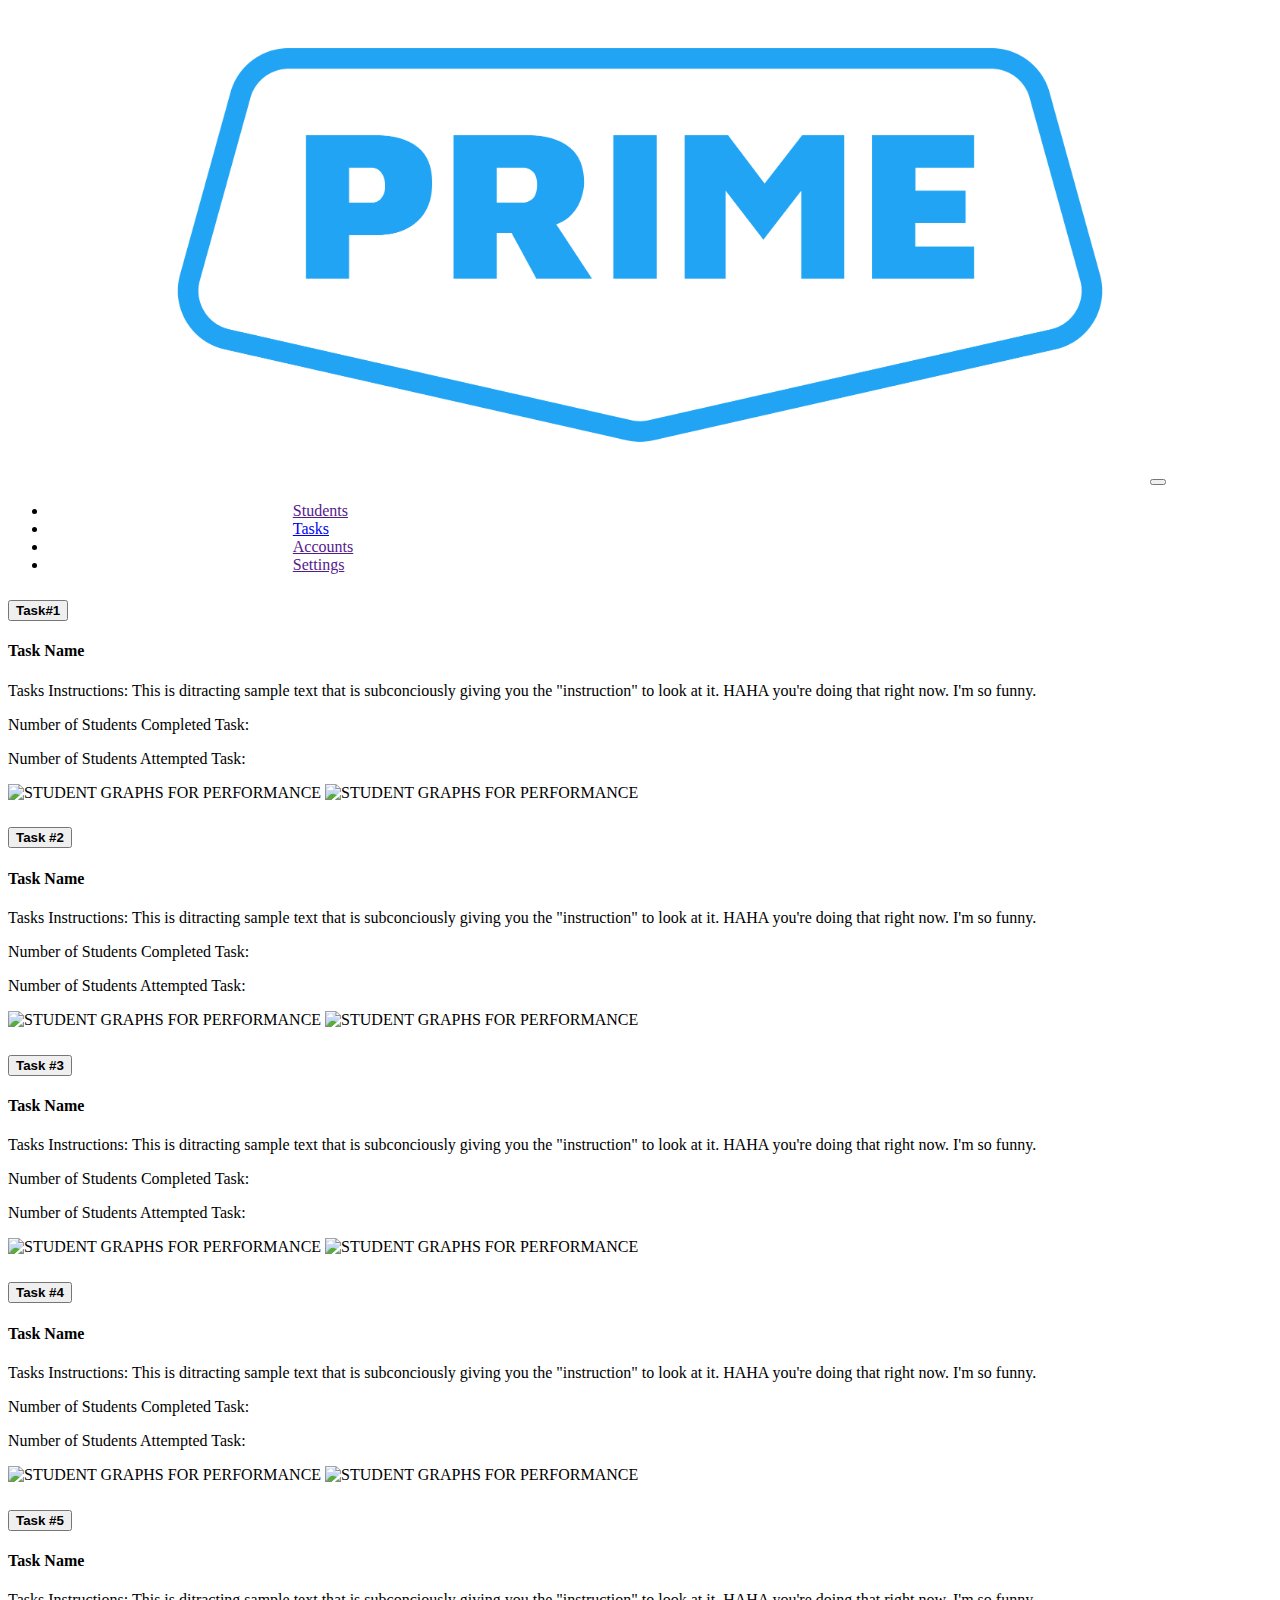
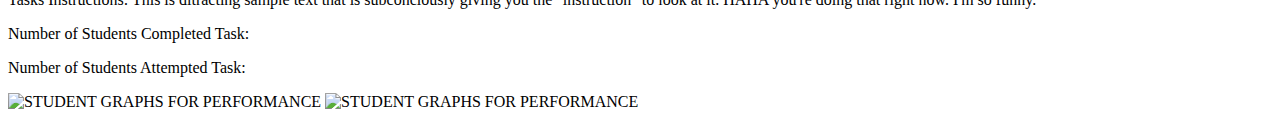
==== tasks.html @ 71b35826 "Add files via upload" ====
<!DOCTYPE html>
<html lang="en">

<head>
    <meta charset="UTF-8">
    <meta http-equiv="X-UA-Compatible" content="IE=edge">
    <meta name="viewport" content="width=device-width, initial-scale=1.0">
    <title>Tasks Dashboard</title>

    <!--CSS Link-->
    <link rel="stylesheet" href="css/styles.css">
    <!--Bootstrap Import-->
    <link href="https://cdn.jsdelivr.net/npm/bootstrap@5.0.1/dist/css/bootstrap.min.css" rel="stylesheet"
        integrity="sha384-+0n0xVW2eSR5OomGNYDnhzAbDsOXxcvSN1TPprVMTNDbiYZCxYbOOl7+AMvyTG2x" crossorigin="anonymous">
    <script src="https://cdn.jsdelivr.net/npm/bootstrap@5.0.1/dist/js/bootstrap.bundle.min.js"
        integrity="sha384-gtEjrD/SeCtmISkJkNUaaKMoLD0//ElJ19smozuHV6z3Iehds+3Ulb9Bn9Plx0x4" crossorigin="anonymous">
    </script>
    <!--FontAwesome Import-->
    <script defer src="https://use.fontawesome.com/releases/v5.0.7/js/all.js"></script>
    <!--Google Fonts Import-->
    <!--JavaScript Import (LATER)-->


</head>

<body>
    <!--Navbar-->
    <nav class="navbar bg-dark navbar-expand-xxl navbar-dark">
        <a class="navbar-brand" href="" id = "logo-anchor"><img src = "images/logo.png" id="navbar-logo"></a>
        <button class="navbar-toggler" type="button" data-toggle="collapse" data-target="#navbarSupportedContent"
            aria-controls="navbarSupportedContent" aria-expanded="false" aria-label="Toggle navigation">
            <span class="navbar-toggler-icon"></span>
        </button>
        <div class="collapse navbar-collapse" id="navbarSupportedContent">
            <ul class="navbar-nav ml-auto">
                <li class="nav-item">
                    <a class="nav-link" href="">Students </a>
                    <!--<svg>IMAGE GOES HERE</svg>-->
                </li>
                <li class="nav-item">
                    <a class="nav-link" href="tasks.html">Tasks</a>
                    <!--<svg>IMAGE GOES HERE</svg>-->
                </li>
                <li class="nav-item">
                    <a class="nav-link" href="">Accounts</a>
                    <!--<svg>IMAGE GOES HERE</svg>-->
                </li>
                <li class="nav-item">
                    <a class="nav-link" href="">Settings</a>
                    <!--<svg>IMAGE GOES HERE</svg>-->
                </li>
            </ul>
        </div>
    </nav>

    <!--Task Card Array (Accordion)-->
    <div class="accordion" id="accordionExample">
        <div class="accordion-item">
            <h2 class="accordion-header" id="headingOne">
                <button class="accordion-button collapsed" type="button" data-bs-toggle="collapse"
                    data-bs-target="#collapseOne" aria-expanded="false" aria-controls="collapseOne">
                    <strong>Task#1</strong>
                </button>
            </h2>
            <div id="collapseOne" class="accordion-collapse collapse" aria-labelledby="headingOne"
                data-bs-parent="#accordionExample">
                <div class="accordion-body">
                    <div class="card" ">
                        <div class=" card-body">
                            <div class="row">
                                <div class="col col-lg-6 col-md-6 col-sm-3">
                                    <h4 class="card-title">Task Name</h4>
                                    <p class="card-text">Tasks Instructions: This is ditracting sample text that is subconciously giving you the "instruction" to look at it. HAHA you're doing that right now. I'm so funny.</p>
                                    <p class="card-text">Number of Students Completed Task: </p>
                                    <p class="card-text">Number of Students Attempted Task: </p>
                                </div>
                                <div class="col col-lg-6 col-md-3 col-sm-3">
                                    <img src="..." class="card-img-top" alt="STUDENT GRAPHS FOR PERFORMANCE">
                                    <img src="..." class="card-img-top" alt="STUDENT GRAPHS FOR PERFORMANCE">
                                </div>
                            </div>
                        </div>
                    </div>
                </div>
            </div>
        </div>
        <div class="accordion-item">
            <h2 class="accordion-header" id="headingTwo">
                <button class="accordion-button collapsed" type="button" data-bs-toggle="collapse"
                    data-bs-target="#collapseTwo" aria-expanded="false" aria-controls="collapseTwo">
                    <strong>Task #2</strong>
                </button>
            </h2>
            <div id="collapseTwo" class="accordion-collapse collapse" aria-labelledby="headingTwo"
                data-bs-parent="#accordionExample">
                <div class="accordion-body">
                    <div class="card" ">
                        <div class=" card-body">
                            <div class="row">
                                <div class="col col-lg-6 col-md-6 col-sm-3">                                    
                                    <h4 class="card-title">Task Name</h4>
                                    <p class="card-text">Tasks Instructions: This is ditracting sample text that is subconciously giving you the "instruction" to look at it. HAHA you're doing that right now. I'm so funny.</p>
                                    <p class="card-text">Number of Students Completed Task: </p>
                                    <p class="card-text">Number of Students Attempted Task: </p>
                                </div>
                                <div class="col col-lg-6 col-md-3 col-sm-3">
                                    <img src="..." class="card-img-top" alt="STUDENT GRAPHS FOR PERFORMANCE">
                                    <img src="..." class="card-img-top" alt="STUDENT GRAPHS FOR PERFORMANCE">
                                </div>
                            </div>
                        </div>
                    </div>
                </div>
            </div>
        </div>
        <div class="accordion-item">
            <h2 class="accordion-header" id="headingThree">
                <button class="accordion-button collapsed" type="button" data-bs-toggle="collapse"
                    data-bs-target="#collapseThree" aria-expanded="false" aria-controls="collapseThree">
                    <strong>Task #3</strong>
                </button>
            </h2>
            <div id="collapseThree" class="accordion-collapse collapse" aria-labelledby="headingThree"
                data-bs-parent="#accordionExample">
                <div class="accordion-body">
                    <div class="card" ">
                        <div class=" card-body">
                            <div class="row">
                                <div class="col col-lg-6 col-md-6 col-sm-3">
                                    <h4 class="card-title">Task Name</h4>
                                    <p class="card-text">Tasks Instructions: This is ditracting sample text that is subconciously giving you the "instruction" to look at it. HAHA you're doing that right now. I'm so funny.</p>
                                    <p class="card-text">Number of Students Completed Task: </p>
                                    <p class="card-text">Number of Students Attempted Task: </p>
                                </div>
                                <div class="col col-lg-6 col-md-3 col-sm-3">
                                    <img src="..." class="card-img-top" alt="STUDENT GRAPHS FOR PERFORMANCE">
                                    <img src="..." class="card-img-top" alt="STUDENT GRAPHS FOR PERFORMANCE">
                                </div>
                            </div>
                        </div>
                    </div>
                </div>
            </div>
        </div>
        <div class="accordion-item">
            <h2 class="accordion-header" id="headingFour">
                <button class="accordion-button collapsed" type="button" data-bs-toggle="collapse"
                    data-bs-target="#collapseFour" aria-expanded="false" aria-controls="collapseFour">
                    <strong>Task #4</strong>
                </button>
            </h2>
            <div id="collapseFour" class="accordion-collapse collapse" aria-labelledby="headingFour"
                data-bs-parent="#accordionExample">
                <div class="accordion-body">
                    <div class="card" ">
                        <div class=" card-body">
                            <div class="row">
                                <div class="col col-lg-6 col-md-6 col-sm-3">
                                    <h4 class="card-title">Task Name</h4>
                                    <p class="card-text">Tasks Instructions: This is ditracting sample text that is subconciously giving you the "instruction" to look at it. HAHA you're doing that right now. I'm so funny.</p>
                                    <p class="card-text">Number of Students Completed Task: </p>
                                    <p class="card-text">Number of Students Attempted Task: </p>
                                </div>
                                <div class="col col-lg-6 col-md-3 col-sm-3">
                                    <img src="..." class="card-img-top" alt="STUDENT GRAPHS FOR PERFORMANCE">
                                    <img src="..." class="card-img-top" alt="STUDENT GRAPHS FOR PERFORMANCE">
                                </div>
                            </div>
                        </div>
                    </div>
                </div>
            </div>
        </div>
        <div class="accordion-item">
            <h2 class="accordion-header" id="headingFive">
                <button class="accordion-button collapsed" type="button" data-bs-toggle="collapse"
                    data-bs-target="#collapseFive" aria-expanded="false" aria-controls="collapseFive">
                    <strong>Task #5</strong>
                </button>
            </h2>
            <div id="collapseFive" class="accordion-collapse collapse" aria-labelledby="headingFive"
                data-bs-parent="#accordionExample">
                <div class="accordion-body">
                    <div class="card" ">
                        <div class=" card-body">
                            <div class="row">
                                <div class="col col-lg-6 col-md-6 col-sm-3">
                                    <h4 class="card-title">Task Name</h4>
                                    <p class="card-text">Tasks Instructions: This is ditracting sample text that is subconciously giving you the "instruction" to look at it. HAHA you're doing that right now. I'm so funny.</p>
                                    <p class="card-text">Number of Students Completed Task: </p>
                                    <p class="card-text">Number of Students Attempted Task: </p>
                                </div>
                                <div class="col col-lg-6 col-md-3 col-sm-3">
                                    <img src="..." class="card-img-top" alt="STUDENT GRAPHS FOR PERFORMANCE">
                                    <img src="..." class="card-img-top" alt="STUDENT GRAPHS FOR PERFORMANCE">
                                </div>
                            </div>
                        </div>
                    </div>
                </div>
            </div>
        </div>
    </div>


    <script src="https://code.jquery.com/jquery-3.5.1.slim.min.js"
        integrity="sha384-DfXdz2htPH0lsSSs5nCTpuj/zy4C+OGpamoFVy38MVBnE+IbbVYUew+OrCXaRkfj" crossorigin="anonymous">
    </script>
    <script src="https://cdn.jsdelivr.net/npm/bootstrap@4.6.0/dist/js/bootstrap.bundle.min.js"
        integrity="sha384-Piv4xVNRyMGpqkS2by6br4gNJ7DXjqk09RmUpJ8jgGtD7zP9yug3goQfGII0yAns" crossorigin="anonymous">
    </script>
</body>

</html>
---- css/styles.css ----
.nav-item
{
    padding: 0 20% 0 20%;
}
.nav-item::after /*Find media query to pad when dropped down.*/
{
    padding: 0 2% 0 2%;
}


#navbar-logo
{
    text-align: center;
}

#navbar-logo
{
    width: 80%;
    padding-left: 10%;
}

#logo-anchor
{
    width: 10%;
}
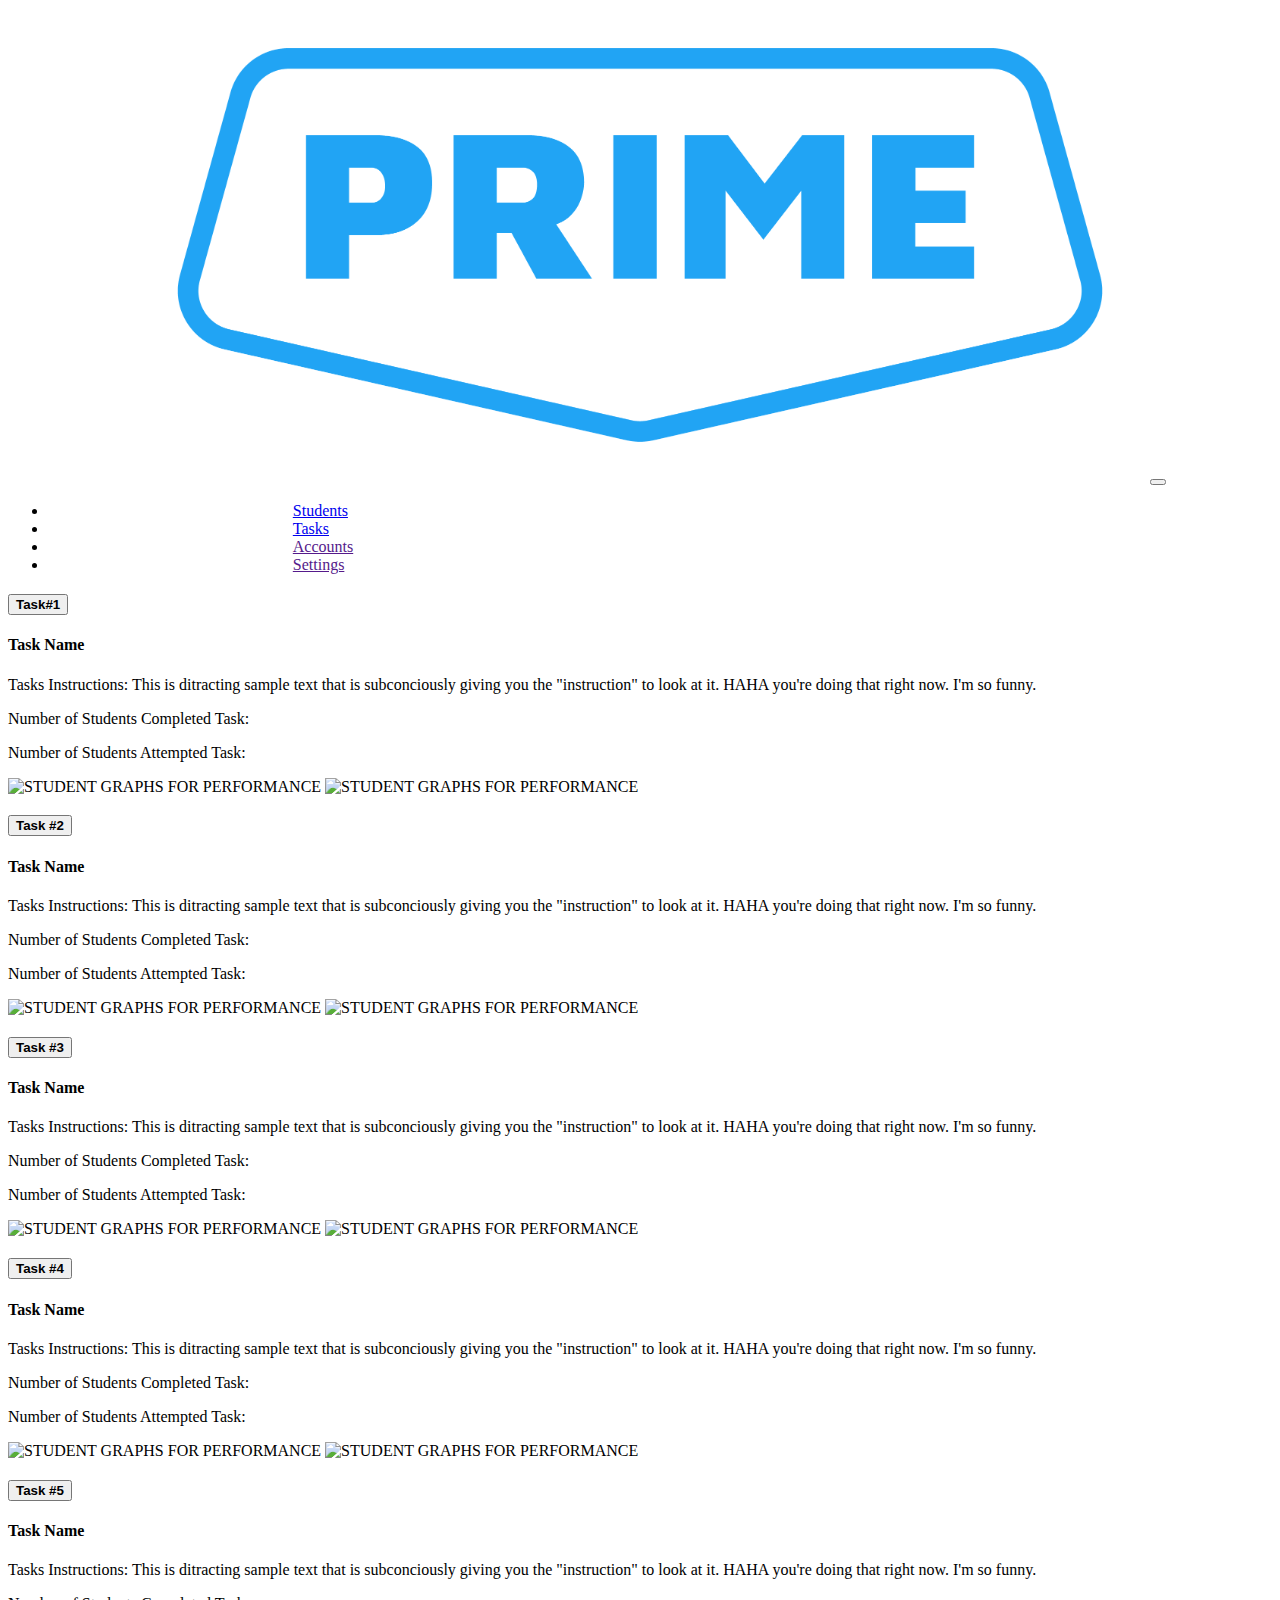
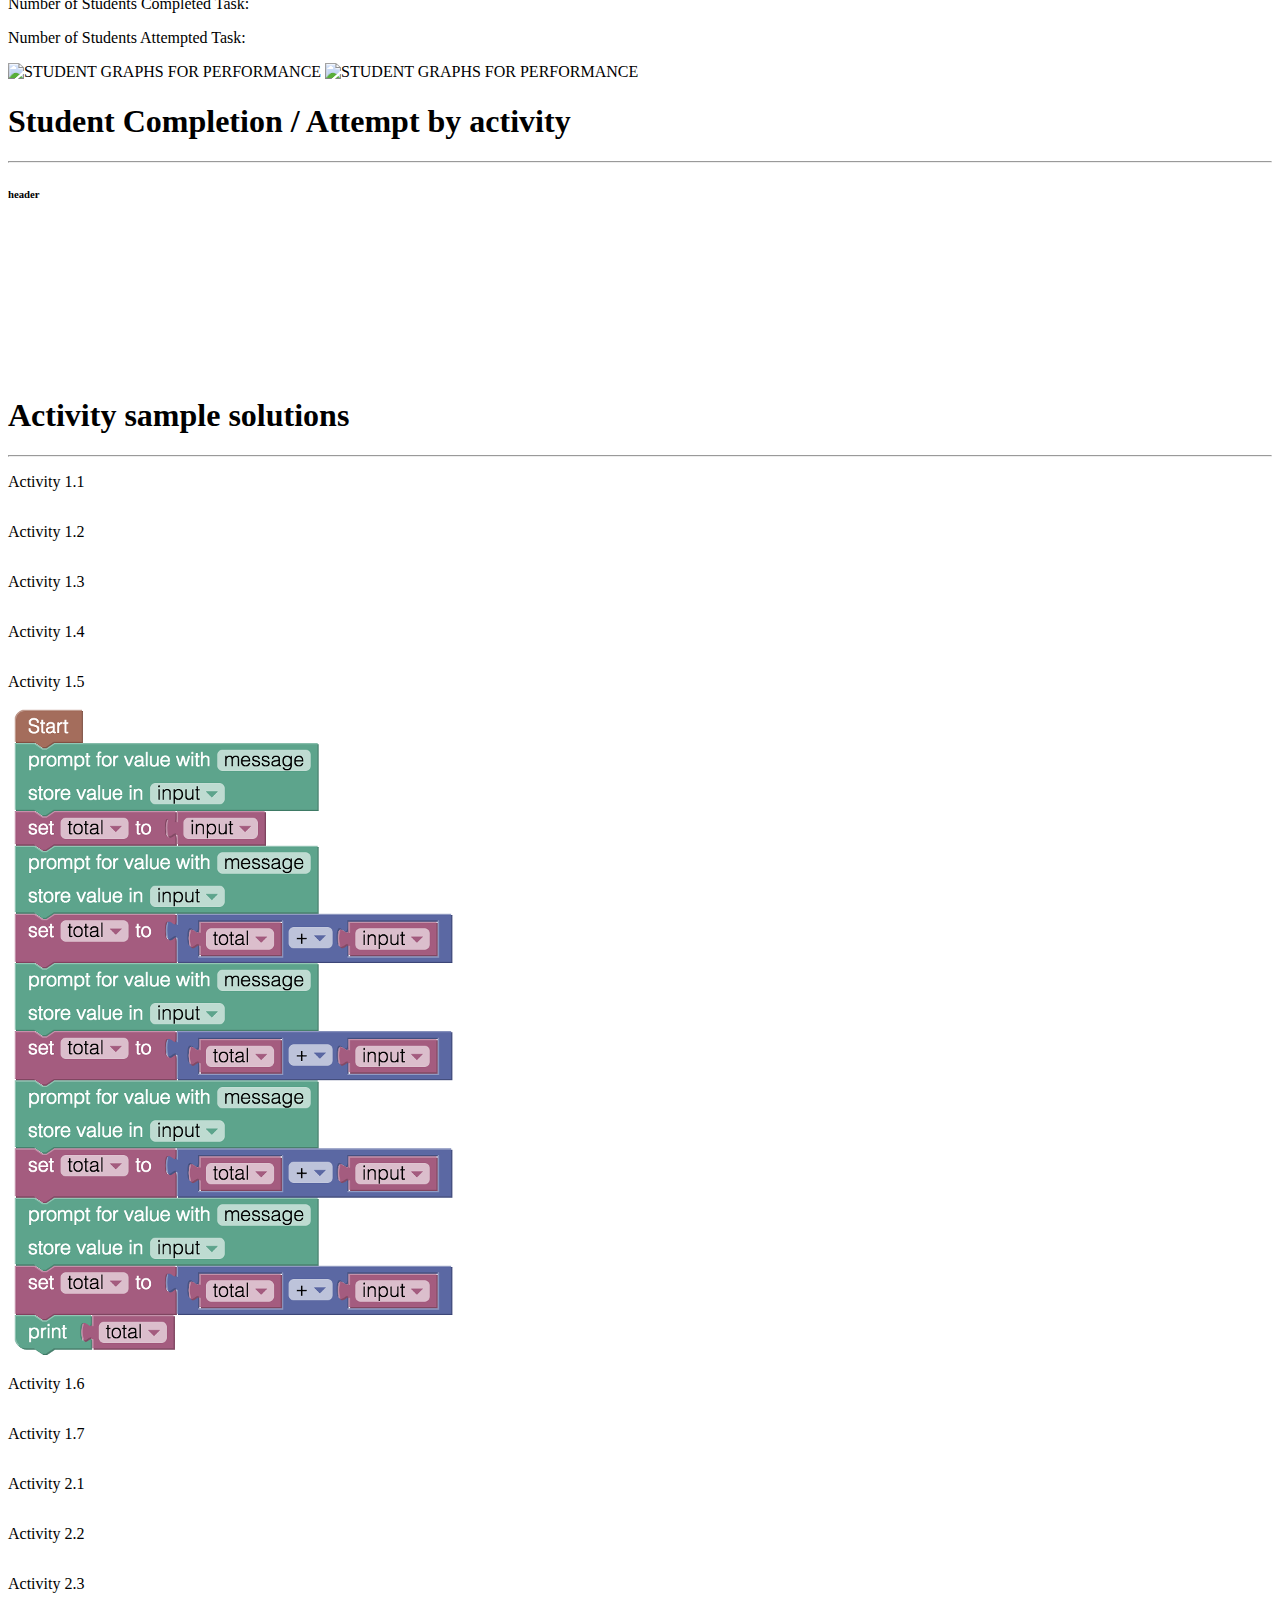
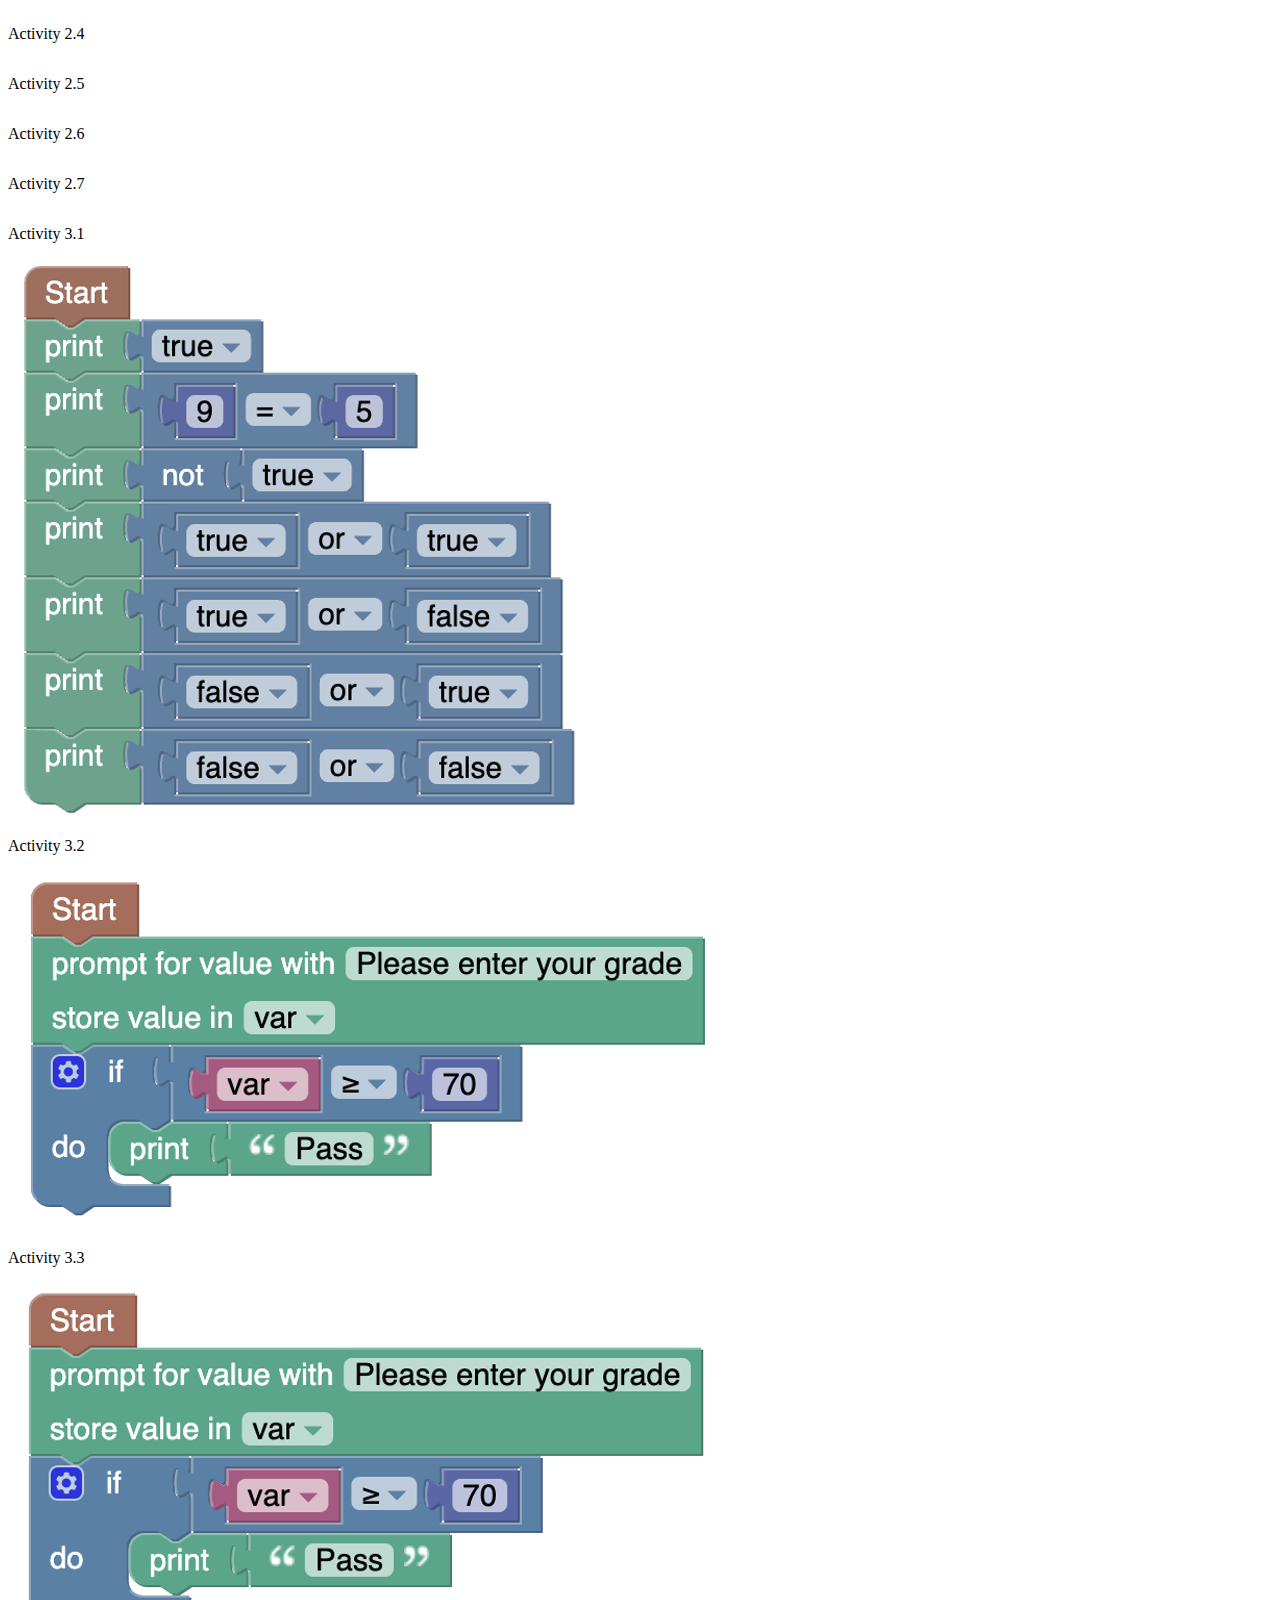
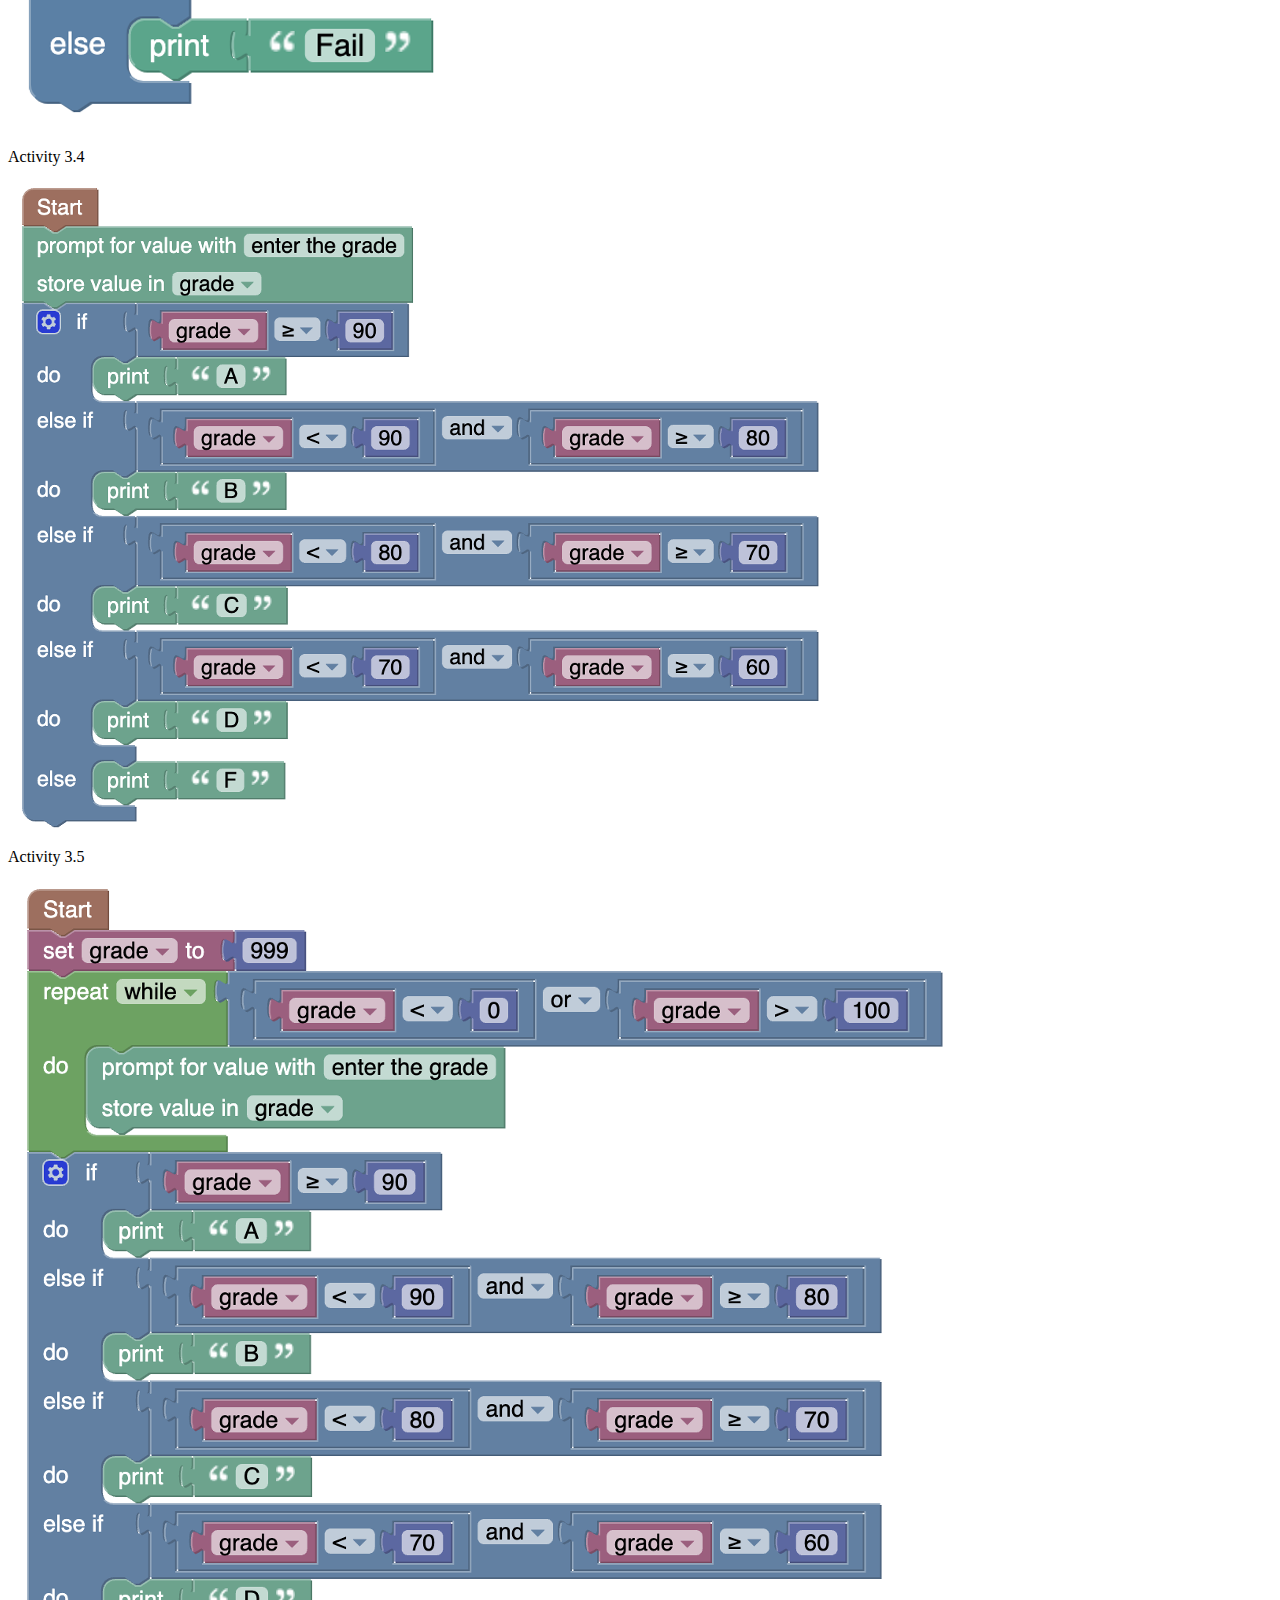
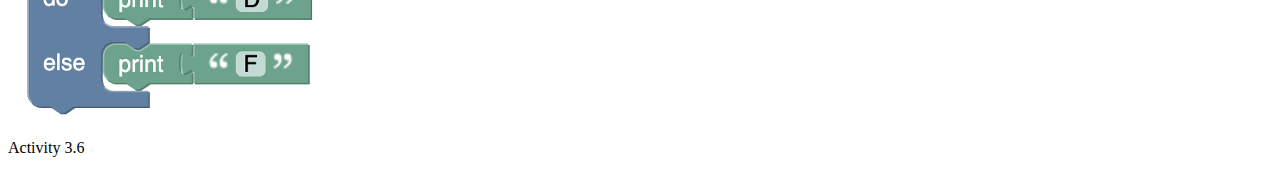
==== commit 99e705d4: "add student table, activity progress, sample solutions" ====
--- a/tasks.html
+++ b/tasks.html
@@ -1,3 +1,5 @@
+<script type="text/javascript" src="https://cdnjs.cloudflare.com/ajax/libs/Chart.js/2.7.3/Chart.min.js"></script>
+
 <!DOCTYPE html>
 <html lang="en">
 
@@ -34,7 +36,7 @@
         <div class="collapse navbar-collapse" id="navbarSupportedContent">
             <ul class="navbar-nav ml-auto">
                 <li class="nav-item">
-                    <a class="nav-link" href="">Students </a>
+                    <a class="nav-link" href="index.html">Students </a>
                     <!--<svg>IMAGE GOES HERE</svg>-->
                 </li>
                 <li class="nav-item">
@@ -94,7 +96,7 @@
             <div id="collapseTwo" class="accordion-collapse collapse" aria-labelledby="headingTwo"
                 data-bs-parent="#accordionExample">
                 <div class="accordion-body">
-                    <div class="card" ">
+                    <div class="card" >
                         <div class=" card-body">
                             <div class="row">
                                 <div class="col col-lg-6 col-md-6 col-sm-3">                                    
@@ -152,7 +154,7 @@
             <div id="collapseFour" class="accordion-collapse collapse" aria-labelledby="headingFour"
                 data-bs-parent="#accordionExample">
                 <div class="accordion-body">
-                    <div class="card" ">
+                    <div class="card" >
                         <div class=" card-body">
                             <div class="row">
                                 <div class="col col-lg-6 col-md-6 col-sm-3">
@@ -201,6 +203,260 @@
             </div>
         </div>
     </div>
+<h2></h2>
+
+<div class="card shadow mb-8">
+    
+    <h1 class="font-weight-light text-center text-lg-left mt-4 mb-0">Student Completion / Attempt by activity </h1>
+              
+    <hr class="mt-2 mb-5">
+  
+    <div class="row text-center text-lg-left">
+
+    <div class="card-header py-3">
+        <h6 class="m-0 font-weight-bold text-primary">header</h6>
+    </div>
+    <div class="card-body text-center">
+    <div class="col-md-8 text-center" >
+        <!--Panel Header-->
+          <div class="view view-cascade py-3 gradient-card-header info-color-dark mb-4">
+       
+               <canvas id="lineChart"></canvas>
+       
+           </div>
+    </div>
+    </div>
+
+</div>
+
+
+
+       <!--Section: gallery-->
+       <section id="gallery" class="text-center py-5">
+
+        <!-- Container -->
+            <div class="container">
+
+                <h1 class="font-weight-light text-center text-lg-left mt-4 mb-0">Activity sample solutions</h1>
+              
+                <hr class="mt-2 mb-5">
+              
+                <div class="row text-center text-lg-left">
+              
+            <!-- Section description -->
+            <div class="row">
+                <div class="col-md-12">
+
+                    <div id="mdb-lightbox-ui"></div>
+
+                    <div class="mdb-lightbox">
+
+
+                            <div class="row text-center text-lg-left">
+  
+                                <div class="col-lg-3 col-md-4 col-6">
+                                    <p>Activity 1.1</p>
+                                  <a href="images/solutions/1-1.png" class="d-block mb-4 h-100">
+                                        <img class="img-fluid img-thumbnail" src="images/solutions/1-1.png" alt="">
+                                      </a>
+                                </div>
+                                <div class="col-lg-3 col-md-4 col-6">
+                                    <p>Activity 1.2</p>
+                                  <a href="images/solutions/1-2.png" class="d-block mb-4 h-100">
+                                        <img class="img-fluid img-thumbnail" src="images/solutions/1-2.png" alt="">
+                                      </a>
+                                </div>
+                                <div class="col-lg-3 col-md-4 col-6">
+                                    <p>Activity 1.3</p>
+                                  <a href="images/solutions/1-3.png" class="d-block mb-4 h-100">
+                                        <img class="img-fluid img-thumbnail" src="images/solutions/1-3.png" alt="">
+                                      </a>
+                                </div>
+                                <div class="col-lg-3 col-md-4 col-6">
+                                    <p>Activity 1.4</p>
+                                  <a href="images/solutions/1-4.png" class="d-block mb-4 h-100">
+                                        <img class="img-fluid img-thumbnail" src="images/solutions/1-4.png" alt="">
+                                      </a>
+                                </div>
+                                <div class="col-lg-3 col-md-4 col-6">
+                                    <p>Activity 1.5</p>
+                                  <a href="images/solutions/1-5.png" class="d-block mb-4 h-100">
+                                        <img class="img-fluid img-thumbnail" src="images/solutions/1-5.png" alt="">
+                                      </a>
+                                </div>
+                                <div class="col-lg-3 col-md-4 col-6">
+                                    <p>Activity 1.6</p>
+                                  <a href="images/solutions/1-6.png" class="d-block mb-4 h-100">
+                                        <img class="img-fluid img-thumbnail" src="images/solutions/1-6.png" alt="">
+                                      </a>
+                                </div>
+                                <div class="col-lg-3 col-md-4 col-6">
+                                    <p>Activity 1.7</p>
+                                  <a href="images/solutions/1-7.png" class="d-block mb-4 h-100">
+                                        <img class="img-fluid img-thumbnail" src="images/solutions/1-7.png" alt="">
+                                      </a>
+                                </div>
+                                <div class="col-lg-3 col-md-4 col-6">
+                                    <p>Activity 2.1</p>
+                                  <a href="images/solutions/2-1.png" class="d-block mb-4 h-100">
+                                        <img class="img-fluid img-thumbnail" src="images/solutions/2-1.png" alt="">
+                                      </a>
+                                </div>
+                                <div class="col-lg-3 col-md-4 col-6">
+                                    <p>Activity 2.2</p>
+                                  <a href="images/solutions/2-2.png" class="d-block mb-4 h-100">
+                                        <img class="img-fluid img-thumbnail" src="images/solutions/2-2.png" alt="">
+                                      </a>
+                                </div>
+                                <div class="col-lg-3 col-md-4 col-6">
+                                    <p>Activity 2.3</p>
+                                  <a href="images/solutions/2-3.png" class="d-block mb-4 h-100">
+                                        <img class="img-fluid img-thumbnail" src="images/solutions/2-3.png" alt="">
+                                      </a>
+                                </div>
+                                <div class="col-lg-3 col-md-4 col-6">
+                                    <p>Activity 2.4</p>
+                                  <a href="images/solutions/2-4.png" class="d-block mb-4 h-100">
+                                        <img class="img-fluid img-thumbnail" src="images/solutions/2-4.png" alt="">
+                                      </a>
+                                </div>
+                                <div class="col-lg-3 col-md-4 col-6">
+                                    <p>Activity 2.5</p>
+                                  <a href="images/solutions/2-5.png" class="d-block mb-4 h-100">
+                                        <img class="img-fluid img-thumbnail" src="images/solutions/2-5.png" alt="">
+                                      </a>
+                                </div>
+                                <div class="col-lg-3 col-md-4 col-6">
+                                    <p>Activity 2.6</p>
+                                  <a href="images/solutions/2-6.png" class="d-block mb-4 h-100">
+                                        <img class="img-fluid img-thumbnail" src="images/solutions/2-6.png" alt="">
+                                      </a>
+                                </div>
+                                <div class="col-lg-3 col-md-4 col-6">
+                                    <p>Activity 2.7</p>
+                                  <a href="images/solutions/2-7.png" class="d-block mb-4 h-100">
+                                        <img class="img-fluid img-thumbnail" src="images/solutions/2-7.png" alt="">
+                                      </a>
+                                </div>
+                                <div class="col-lg-3 col-md-4 col-6">
+                                    <p>Activity 3.1</p>
+                                  <a href="images/solutions/3-1.png" class="d-block mb-4 h-100">
+                                        <img class="img-fluid img-thumbnail" src="images/solutions/3-1.png" alt="">
+                                      </a>
+                                </div>
+                                <div class="col-lg-3 col-md-4 col-6">
+                                    <p>Activity 3.2</p>
+                                  <a href="images/solutions/3-2.png" class="d-block mb-4 h-100">
+                                        <img class="img-fluid img-thumbnail" src="images/solutions/3-2.png" alt="">
+                                      </a>
+                                </div>
+                                <div class="col-lg-3 col-md-4 col-6">
+                                    <p>Activity 3.3</p>
+                                  <a href="images/solutions/3-3.png" class="d-block mb-4 h-100">
+                                        <img class="img-fluid img-thumbnail" src="images/solutions/3-3.png" alt="">
+                                      </a>
+                                </div>
+                                <div class="col-lg-3 col-md-4 col-6">
+                                    <p>Activity 3.4</p>
+                                  <a href="images/solutions/3-4.png" class="d-block mb-4 h-100">
+                                        <img class="img-fluid img-thumbnail" src="images/solutions/3-4.png" alt="">
+                                      </a>
+                                </div>
+                                <div class="col-lg-3 col-md-4 col-6">
+                                    <p>Activity 3.5</p>
+                                  <a href="images/solutions/3-5.png" class="d-block mb-4 h-100">
+                                        <img class="img-fluid img-thumbnail" src="images/solutions/3-5.png" alt="">
+                                      </a>
+                                </div>
+                                <div class="col-lg-3 col-md-4 col-6">
+                                    <p>Activity 3.6</p>
+                                  <a href="images/solutions/3-6.png" class="d-block mb-4 h-100">
+                                        <img class="img-fluid img-thumbnail" src="images/solutions/3-6.png" alt="">
+                                      </a>
+                                </div>
+                              </div>
+
+                </div>
+            </div>
+
+        </div>
+        <!-- Container -->
+
+    </section>
+    <!--Section: gallery-->
+
+
+
+  </div>
+  <!-- /.container -->
+    </div>
+    </div>
+
+</div>
+
+
+
+
+
+    <!--somehow the ones in tasks.js is not working-->   
+<script>
+     var ctxL = document.getElementById("lineChart").getContext('2d');
+      var myLineChart = new Chart(ctxL, {
+        type: 'line',
+        data: {
+          labels: ["1.1", "1.2", "1.3", "1.4", "1.5", "1.6", "1.7",
+                   "2.1", "2.2", "2.3", "2.4", "2.5", "2.6", "2.7",
+                   "3.1", "3.2", "3.3", "3.4", "3.5", "3.6"],
+          datasets: [{
+            label: "# students attempted",
+            // fillColor: "#fff",
+            backgroundColor: 'rgba(255, 255, 255, .3)',
+            borderColor: 'rgba(102, 224, 255)',
+            data: [100, 90, 87, 82, 70, 65, 64, 60, 55, 53, 
+                   50, 44, 40, 38, 38, 30, 29, 28, 25, 25, 24],
+          },
+                    {
+             label: "# students completed",
+             backgroundColor: 'rgba(255, 255, 255, .3)',
+            borderColor: 'rgba(255, 153, 0)',
+            data: [100, 88, 85, 80, 60, 53, 51, 49, 44, 41, 
+                   37, 32, 27, 22, 22, 18, 17, 15, 12, 10, 10],
+             type: 'line',
+             // this dataset is drawn on top
+             order: 1
+         }]
+        },
+        options: {
+          legend: {
+            labels: {
+              fontColor: "#000000",
+            }
+          },
+          scales: {
+            xAxes: [{
+              gridLines: {
+                display: true,
+                color: "rgba(0,0,0,.25)"
+              },
+              ticks: {
+                fontColor: "#000000",
+              },
+            }],
+            yAxes: [{
+              display: true,
+              gridLines: {
+                display: true,
+                color: "rgba(0,0,0,.25)"
+              },
+              ticks: {
+                fontColor: "#000000",
+              },
+            }],
+          }
+        }
+      });
+
+</script>
 
 
     <script src="https://code.jquery.com/jquery-3.5.1.slim.min.js"
